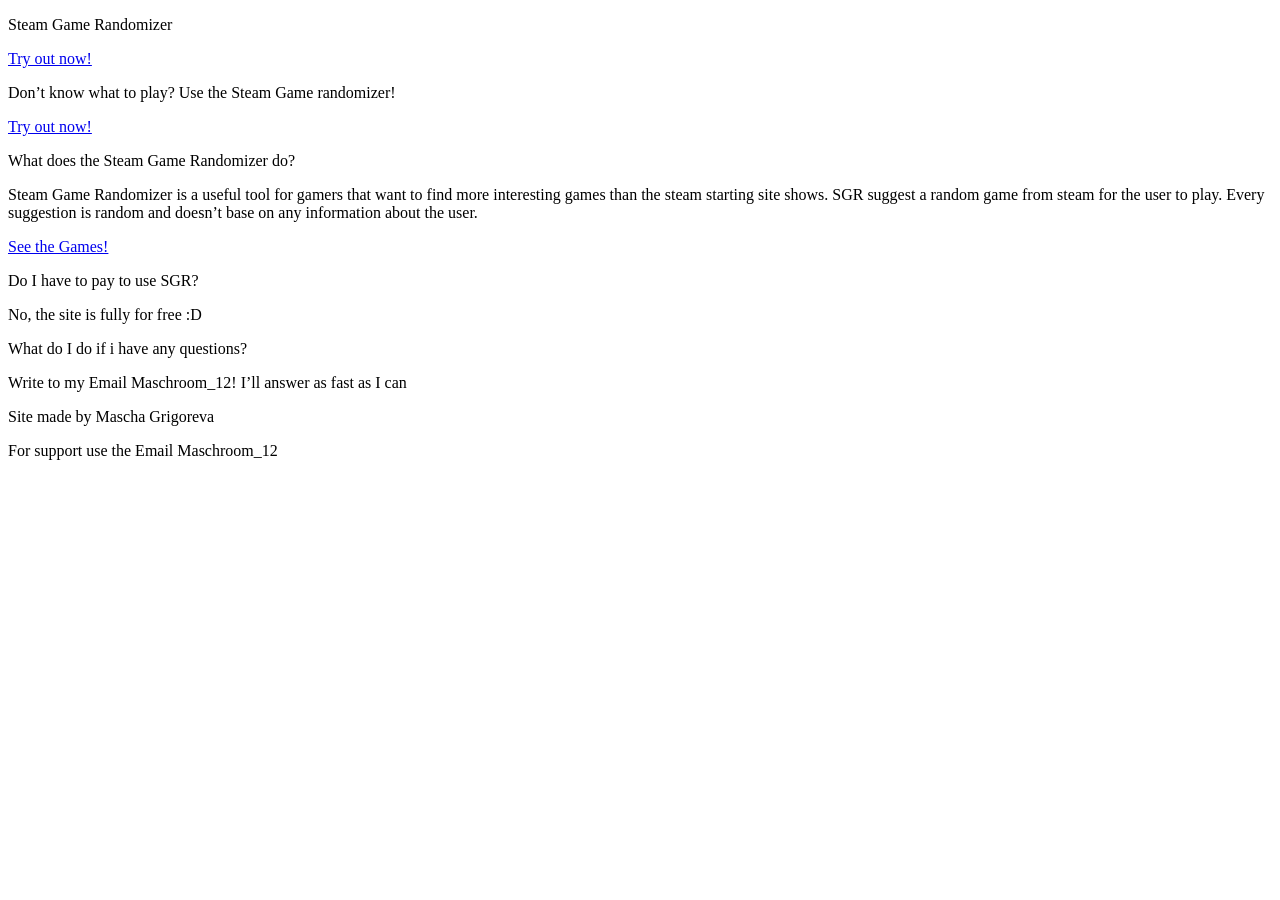
==== index.html @ d7a7d9e9 "Rename Index.html to index.html" ====
<!DOCTYPE html>
<html lang="en">
<head>
    <meta charset="UTF-8">
    <meta name="viewport" content="width=device-width, initial-scale=1.0">
    <title>Document</title>
    <link rel="stylesheet" href="Stytle.css">
</head>
<body>
 <header>
    <p class="fixed-txt">Steam Game Randomizer</p>
    <div class="button fixed-btn"><a href="Page3.html">Try out now!</a></div>
 </header>
<main>
    <div class="start">
        <p class="start-txt">Don’t know what to play? Use the Steam Game randomizer!</p>
        <div class="start-button button"><a href="Page3.html">Try out now!</a></div>
    </div>
    <div class="black-box">
        <p class="question">What does the Steam Game Randomizer do?</p>
        <p>Steam Game Randomizer is a useful tool for gamers that want to find more interesting games than the steam starting site shows.
SGR suggest a random game from steam for the user to play. Every suggestion is random and doesn’t base on any information about the user.</p>
        <div class="button black-btn"><a href="Page2.html">See the Games!</a></div>
        <p class="question">Do I have to pay to use SGR?</p>
        <p>No, the site is fully for free :D</p>
        <p class="question">What do I do if i have any questions?</p>
        <p>Write to my Email Maschroom_12! I’ll answer as fast as I can</p>
    </div>
</main>
<footer>
    <p class="foot-left">Site made by Mascha Grigoreva</p>
    <p class="foot-right">For support use the Email Maschroom_12</p>
</footer>
</body>
</html>
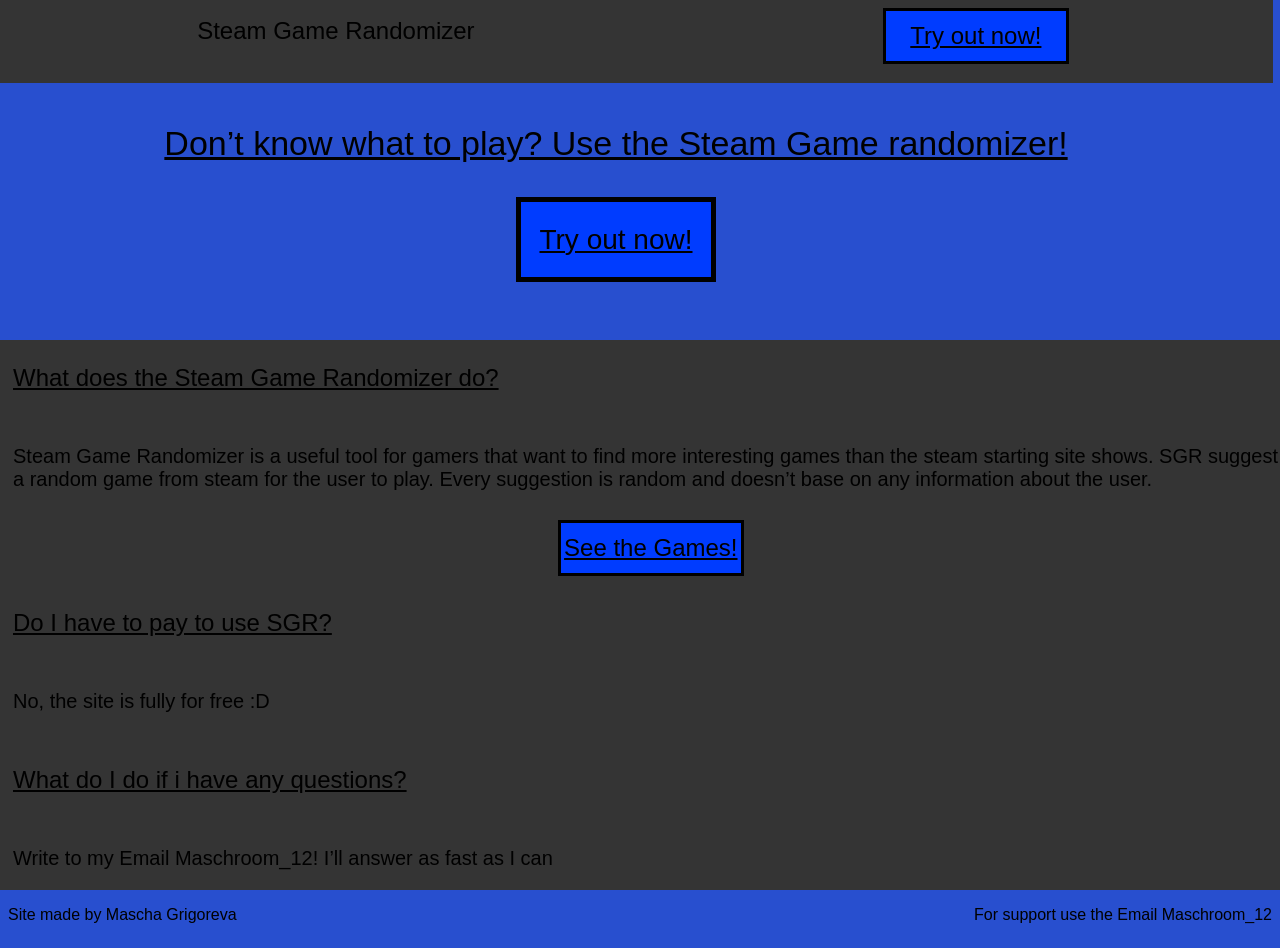
==== commit 0bb59992: "Fix typo in stylesheet link Corrected the spelling of the stylesheet link from 'Stytle.css' to 'Styl" ====
--- a/index.html
+++ b/index.html
@@ -4,7 +4,7 @@
     <meta charset="UTF-8">
     <meta name="viewport" content="width=device-width, initial-scale=1.0">
     <title>Document</title>
-    <link rel="stylesheet" href="Stytle.css">
+    <link rel="stylesheet" href="Stylte.css">
 </head>
 <body>
  <header>
--- a/Stylte.css
+++ b/Stylte.css
@@ -0,0 +1,99 @@
+body{
+    background-color: #284fcf;
+    font-family: 'Segoe UI', Tahoma, Geneva, Verdana, sans-serif;
+}
+
+header{
+    font-size: 24px;
+    background-color: #343434;
+    position: fixed;
+    height: 90px;
+    width: 100vw;
+    top: -7px;
+    left: -7px;
+    display: flex;
+    flex-direction: row;
+    justify-content: space-around;
+    align-content: center;
+}
+.fixed-txt{
+    font-size: 24px;
+}
+.black-btn{
+    display: flex;
+    font-size: 24px;
+    align-self: center;
+}
+
+.start{
+    display: flex;
+    width: 95vw;
+    height: 250px;
+    margin-top: 90px;
+    flex-direction: column;
+    align-items: center;
+}
+.button{
+    width: 180px;
+    height: 50px;
+    background-color: #003cff;
+    border: 3px solid black;
+    display: flex;
+    justify-content: center;
+    align-items: center;
+}
+.fixed-btn{
+    margin-top: 15px;
+}
+.start-txt{
+    font-size: 34px;
+    text-decoration: underline;
+}
+.start-button{
+    width: 190px;
+    height: 75px;
+    font-size: 28px;
+    background-color: #003cff;
+    border: 5px solid black;
+}
+.black-box{
+    display: flex;
+    margin: 0;
+    margin-left: -10px;
+    background-color: #343434;
+    width: 102vw;
+    height: 550px;
+    flex-direction: column;
+    flex-wrap: wrap;
+    justify-content: space-between;
+    align-items: flex-start;
+}
+
+.black-box p{
+    margin-left: 15px;
+    margin-right: 15px;
+}
+
+.question{
+    font-size: 24px;
+    text-decoration: underline;
+}
+
+p{
+    font-size: 20px;
+}
+
+footer{
+    display: flex;
+    justify-content: space-between;
+}
+.foot-left{
+    font-size: 16px;
+}
+.foot-right{
+    font-size: 16px;
+}
+a{
+    color: black;
+    text-decoration: underline;
+}
